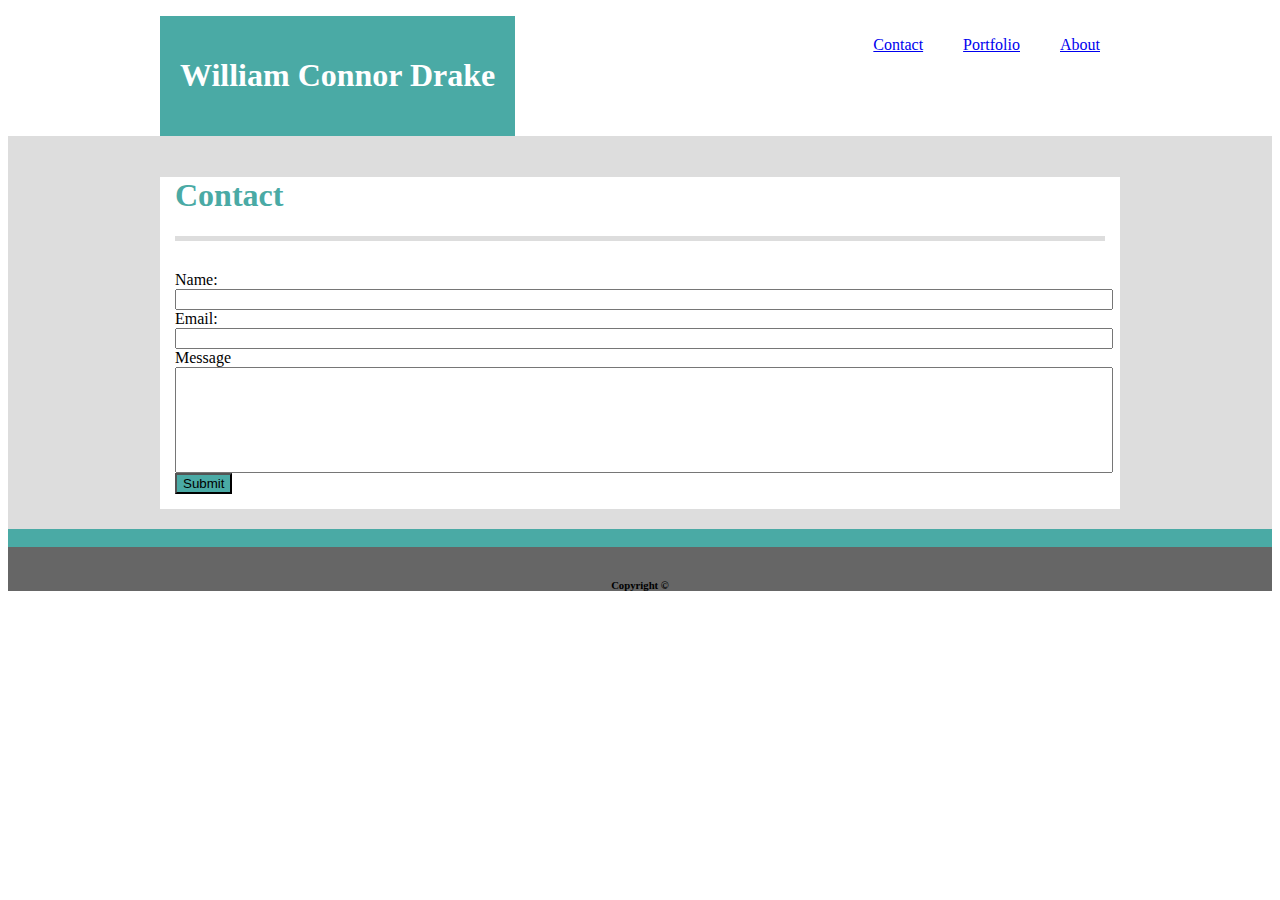
==== contact.html @ 3e0917c5 "intial commit" ====
<!DOCTYPE html>
<html>
<head>
	<title>Contact</title>
		<link rel="stylesheet" type="text/css" href="assets/css/style.css">

</head>
<body>
		<div class="topractice">
		<div class= "top">

			<div class= "header">
				<h1>William Connor Drake</h1>
			</div>

	
			<ul>
				<li><a href="index.html">About </a></li>
				<li><a href="portfolio.html" target="_blank">Portfolio</a></li>
				<li> <a href= "contact.html" target="_blank">Contact</a></li>
			</ul>

		</div>
		<div style="clear:both;"></div>
	
	</div>

	<div class="backgroundgrey">
		
		<div class="main">

			<div id="subheader"><h1>Contact</h1> </div>

			<form>
  				Name:
  				<br>
  				<input class= "name" type="text" name="Name">
  				<br>
  				Email:
  				<br>
  				<input class="email" type="text" name="Email">
  				<br>
  				Message
  				<br>
  				<input class= "message" type="text" name="Message">
  				<br>
  				<input class="submit" type="submit" value="Submit">
			</form>

		</div>

	</div>

	<div class="tealbottom">
		<p>I don't know how else to do this</p>
	</div>

	<div class="copyright">
	<h6>Copyright ©</h6>
	</div>

	
</body>
</html>
---- assets/css/style.css ----
/*All Pages*/

 .topractice {
   width: 100%;
   background-color: white;
 }

.top {
	width: 960px;
	margin-left: auto;
	margin-right: auto;
   background-color: white;
}



.header {
	float: left;
	color: white;
	background-color:#4aaaa5;
	padding: 20px;
}



li  {
    float: right;
    display: block;
    padding: 20px;
    text-decoration: none;
    color: black;
}


.backgroundgrey{
   width: 100%;
   background-color:#dddddd;
   padding: 20px 0px;
}


.main {
	clear: both;
	background-color: white;
   width: 960px;
   margin-left: auto;
   margin-right: auto;

}

#subheader{
   color: #4aaaa5;
    border-bottom: 5px solid #dddddd;
    margin: 15px;
   
}


.tealbottom{
	background-color:#4aaaa5;
	color: #4aaaa5;
	margin: -1em 0em;
	
}
.copyright{
	clear: both;
	text-align: center;
	background-color: #666666;
	padding-top: 7px;
	
}

/*About Me*/

#picture{
	float: left;
	margin: 15px;
}

.paragraph {
	margin: 15px;
}


/* Portfolio */




.sydney { 
   position: relative;
   

}

#sydney{ 
   position: absolute; 
   top: 150px; 
   left: 50px;  
   color: white;
   background-color:#4aaaa5;
   width: 250px;
   padding: 0px;
   text-align: center;
}

.bike {
	position: relative;
}

#bike{ 
   position: absolute; 
   top: 150px; 
   left: 50px; 
   color: white;
   background-color:#4aaaa5;
   width: 250px;
   padding: 0px;
   text-align: center;


}

.building {
	position: relative;
}

#building{ 
   position: absolute; 
   top: 150px; 
   left: 50px; 
   color: white;
   background-color:#4aaaa5;
   width: 250px;
   padding: 0px;
   text-align: center;

}

.eye {
	position: relative;
}

#eye{ 
   position: absolute; 
   top: 150px; 
   left: 50px;  
   color: white;
   background-color:#4aaaa5;
   width: 250px;
   padding: 0px;
   text-align: center;

}

.waves {
	position: relative;
}

#waves{ 
   position: absolute; 
   top: 150px; 
   left: 50px;  
   color: white;
   background-color:#4aaaa5;
   width: 250px;
   padding: 0px;
   text-align: center;
}


/* Contact */

form {
	padding: 15px;

}

.submit {
	background-color:#4aaaa5 ;
}

.message{
	height: 100px;
	width: 100%;
}

.name {
	width: 100%;
}

.email{
	width: 100%;
}
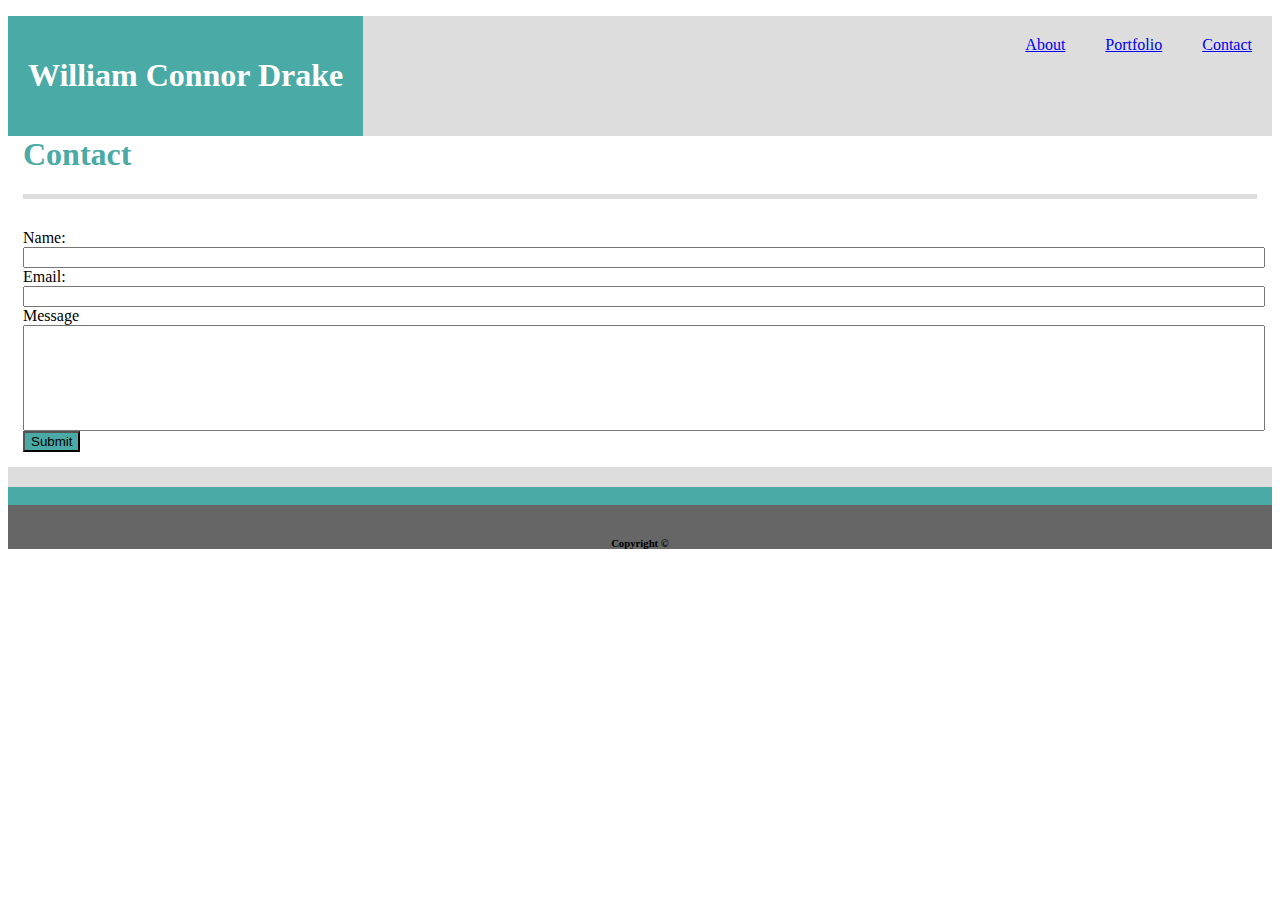
==== commit 9da83426: "last" ====
--- a/contact.html
+++ b/contact.html
@@ -1,64 +1,79 @@
 <!DOCTYPE html>
-<html>
+<html lang="en">
+
 <head>
 	<title>Contact</title>
-		<link rel="stylesheet" type="text/css" href="assets/css/style.css">
+	<link rel="stylesheet" type="text/css" href="assets/css/style.css">
+	<link rel="stylesheet" href="https://stackpath.bootstrapcdn.com/bootstrap/4.1.0/css/bootstrap.min.css" integrity="sha384-9gVQ4dYFwwWSjIDZnLEWnxCjeSWFphJiwGPXr1jddIhOegiu1FwO5qRGvFXOdJZ4"
+	 crossorigin="anonymous">
 
 </head>
+
 <body>
-		<div class="topractice">
-		<div class= "top">
+	<nav class="navbar navbar-expand-sm bg-light">
+		<div class="header">
+			<h1>William Connor Drake</h1>
+		</div>
+		<!-- Links -->
+		<ul class="navbar-nav">
+			<li class="nav-item">
+				<a class="nav-link" href="contact.html">Contact</a>
+			</li>
+			<li class="nav-item">
+				<a class="nav-link" href="portfolio.html" target="_blank">Portfolio</a>
+			</li>
+			<li class="nav-item">
+				<a class="nav-link" href="index.html" target="_blank">About</a>
+			</li>
+		</ul>
 
-			<div class= "header">
-				<h1>William Connor Drake</h1>
+	</nav>
+
+
+
+	<div class="backgroundgrey">
+
+		<div class="main">
+
+			<div class="container">
+				<div class="row">
+					<div class="col-sm-12">
+
+						<div id="subheader">
+							<h1>Contact</h1>
+						</div>
+
+						<form>
+							Name:
+							<br>
+							<input class="name" type="text" name="Name">
+							<br> Email:
+							<br>
+							<input class="email" type="text" name="Email">
+							<br> Message
+							<br>
+							<input class="message" type="text" name="Message">
+							<br>
+							<input class="submit" type="submit" value="Submit">
+						</form>
+
+					</div>
+
+				</div>
 			</div>
-
-	
-			<ul>
-				<li><a href="index.html">About </a></li>
-				<li><a href="portfolio.html" target="_blank">Portfolio</a></li>
-				<li> <a href= "contact.html" target="_blank">Contact</a></li>
-			</ul>
-
 		</div>
-		<div style="clear:both;"></div>
-	
 	</div>
 
-	<div class="backgroundgrey">
-		
-		<div class="main">
-
-			<div id="subheader"><h1>Contact</h1> </div>
-
-			<form>
-  				Name:
-  				<br>
-  				<input class= "name" type="text" name="Name">
-  				<br>
-  				Email:
-  				<br>
-  				<input class="email" type="text" name="Email">
-  				<br>
-  				Message
-  				<br>
-  				<input class= "message" type="text" name="Message">
-  				<br>
-  				<input class="submit" type="submit" value="Submit">
-			</form>
-
-		</div>
-
-	</div>
 
 	<div class="tealbottom">
 		<p>I don't know how else to do this</p>
 	</div>
 
 	<div class="copyright">
-	<h6>Copyright ©</h6>
+		<h6>Copyright ©</h6>
 	</div>
 
-	
+
 </body>
+
 </html>--- a/assets/css/style.css
+++ b/assets/css/style.css
@@ -44,7 +44,6 @@
 .main {
 	clear: both;
 	background-color: white;
-   width: 960px;
    margin-left: auto;
    margin-right: auto;
 
